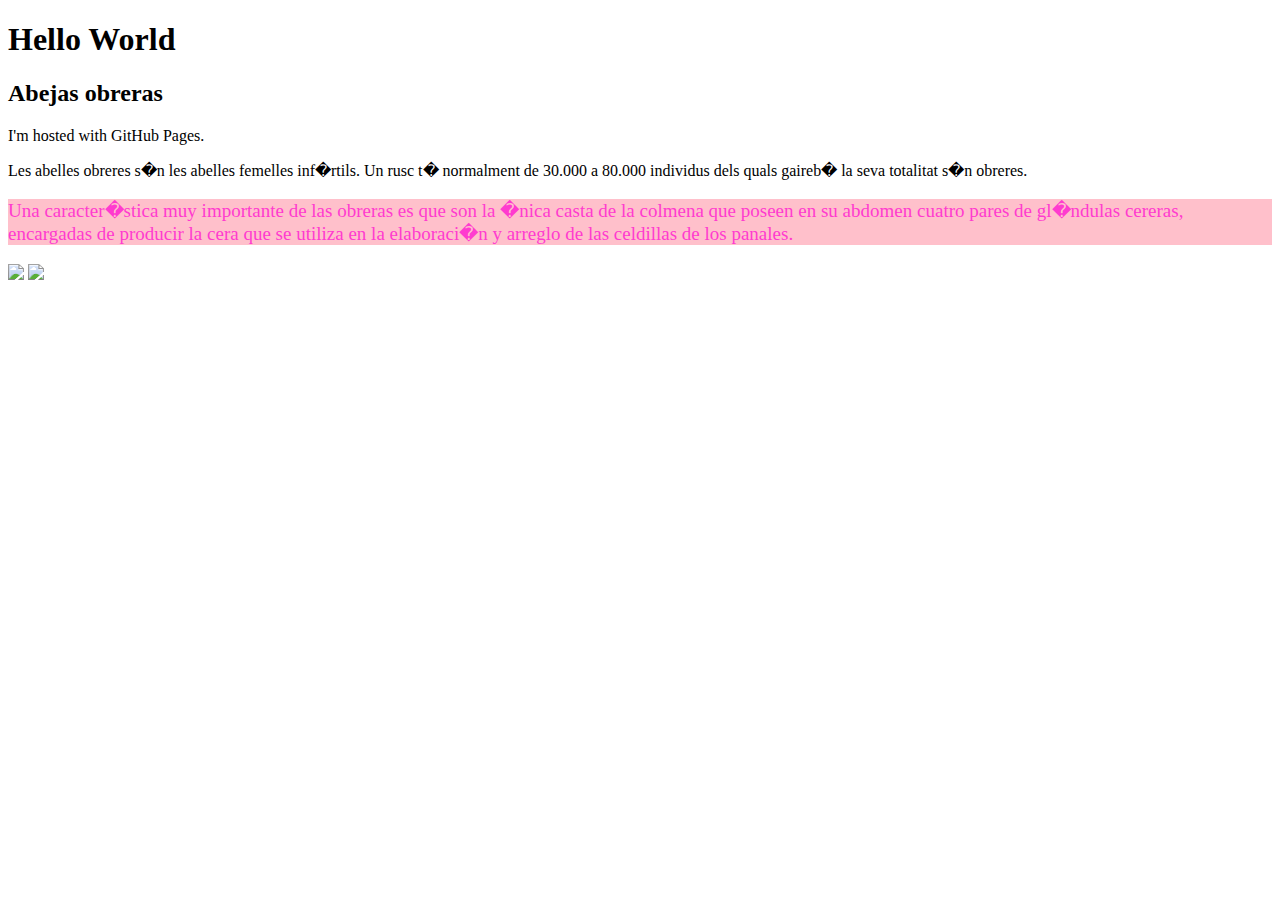
==== index.html @ 66811f97 "Update index.html" ====
<!DOCTYPE html>
<html>
<head>
	<title>Repositorio de Juliana Carambia</title>
</head>
<body>
<h1>Hello World</h1>
<h2>Abejas obreras</h2>
<p>I'm hosted with GitHub Pages.</p>
<p>Les abelles obreres s�n les abelles femelles inf�rtils. Un rusc t� normalment de 30.000 a 80.000 individus dels quals gaireb� la seva totalitat s�n obreres.</p>
<p style="font-size: 19px; font-family: Lato; color: #FF3BCF; background-color: pink;"> Una caracter�stica muy importante de las obreras es que son la �nica casta de la colmena que poseen en su abdomen cuatro pares de gl�ndulas cereras, encargadas de producir la cera que se utiliza en la elaboraci�n y arreglo de las celdillas de los panales.</p>
<img src=https://rcdn.rolloid.net/uploads/2016/08/Las-21-Fotografias-mas-adorables-de-Perros-salchicha-que-hayas-visto-nunca-banner-696x364.jpg/>
<img src=https://rcdn.rolloid.net/uploads/2016/08/las-21-fotografias-mas-adorables-de-perros-salchicha-que-hayas-visto-nunca_1472052397.jpg/>
</body>
</html>
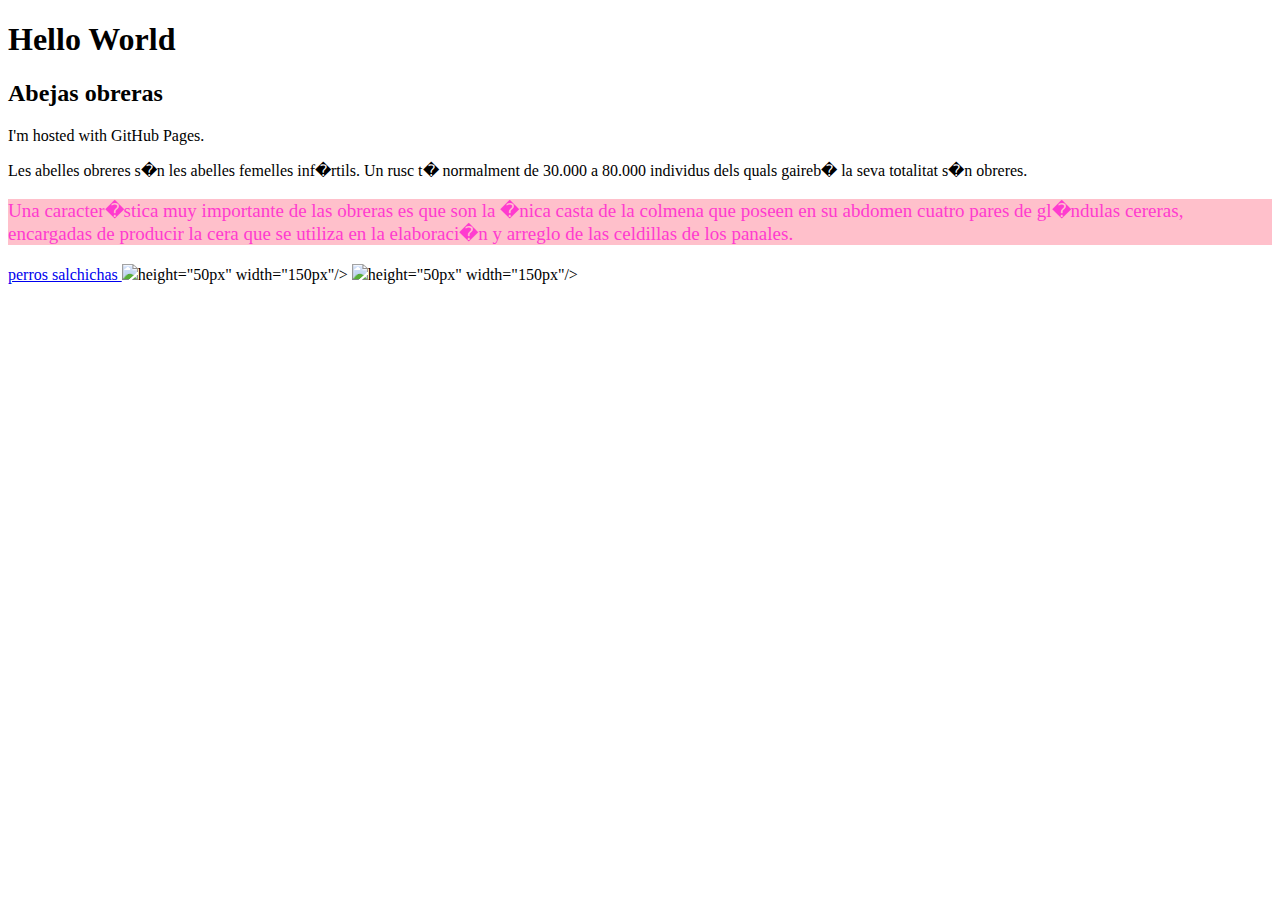
==== commit b62b711b: "Update index.html" ====
--- a/index.html
+++ b/index.html
@@ -9,7 +9,8 @@
 <p>I'm hosted with GitHub Pages.</p>
 <p>Les abelles obreres s�n les abelles femelles inf�rtils. Un rusc t� normalment de 30.000 a 80.000 individus dels quals gaireb� la seva totalitat s�n obreres.</p>
 <p style="font-size: 19px; font-family: Lato; color: #FF3BCF; background-color: pink;"> Una caracter�stica muy importante de las obreras es que son la �nica casta de la colmena que poseen en su abdomen cuatro pares de gl�ndulas cereras, encargadas de producir la cera que se utiliza en la elaboraci�n y arreglo de las celdillas de los panales.</p>
-<img src=https://rcdn.rolloid.net/uploads/2016/08/Las-21-Fotografias-mas-adorables-de-Perros-salchicha-que-hayas-visto-nunca-banner-696x364.jpg/>
-<img src=https://rcdn.rolloid.net/uploads/2016/08/las-21-fotografias-mas-adorables-de-perros-salchicha-que-hayas-visto-nunca_1472052397.jpg/>
+<a href=https://rolloid.net/las-21-fotografias-mas-adorables-perros-salchicha-hayas-visto-nunca-2/> perros salchichas </a>
+<img src=perrito bus.jpg/>height="50px" width="150px"/>
+<img src=perrito pancho.jpg/>height="50px" width="150px"/>
 </body>
 </html>                                                                                             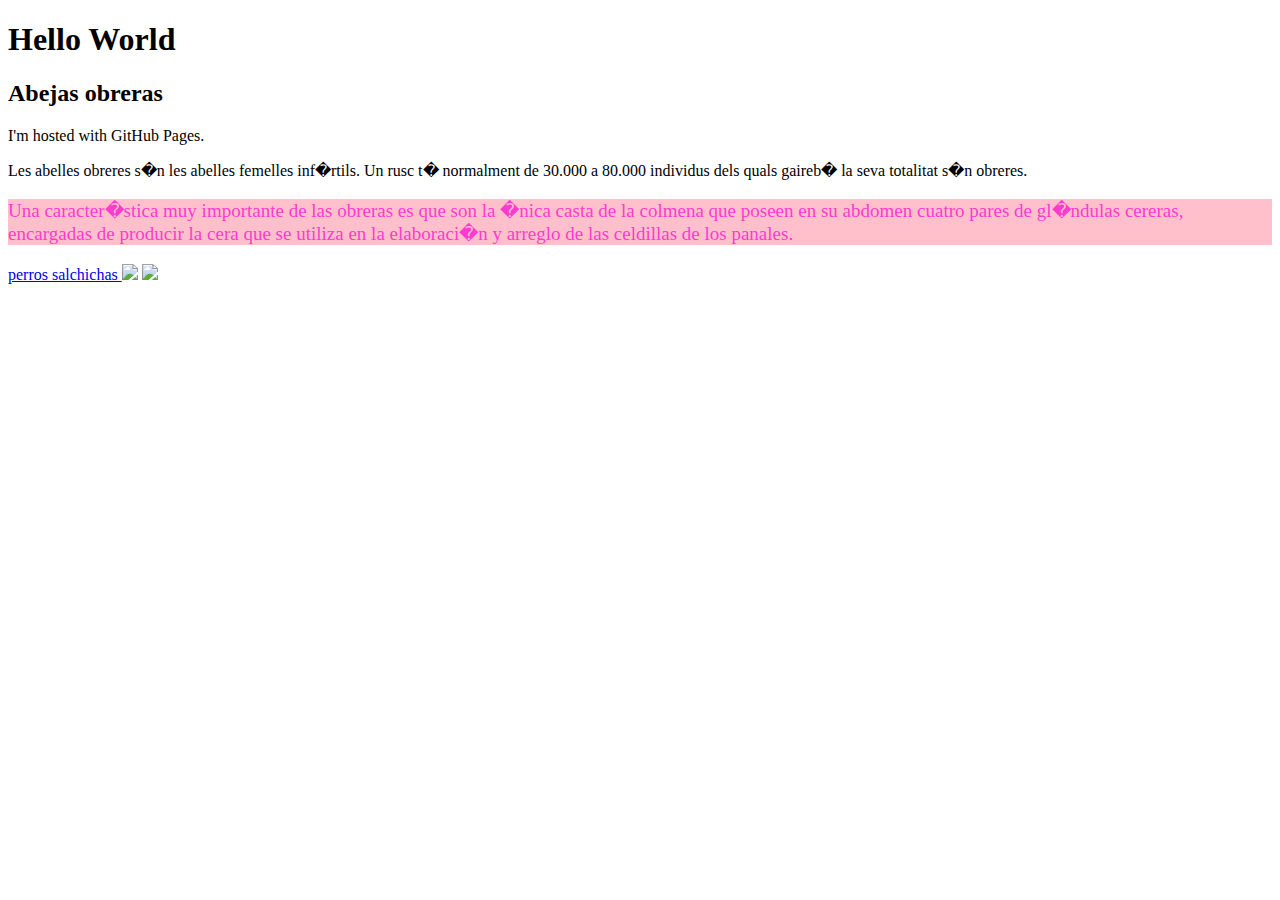
==== commit 833a4747: "Update index.html" ====
--- a/index.html
+++ b/index.html
@@ -10,7 +10,7 @@
 <p>Les abelles obreres s�n les abelles femelles inf�rtils. Un rusc t� normalment de 30.000 a 80.000 individus dels quals gaireb� la seva totalitat s�n obreres.</p>
 <p style="font-size: 19px; font-family: Lato; color: #FF3BCF; background-color: pink;"> Una caracter�stica muy importante de las obreras es que son la �nica casta de la colmena que poseen en su abdomen cuatro pares de gl�ndulas cereras, encargadas de producir la cera que se utiliza en la elaboraci�n y arreglo de las celdillas de los panales.</p>
 <a href=https://rolloid.net/las-21-fotografias-mas-adorables-perros-salchicha-hayas-visto-nunca-2/> perros salchichas </a>
-<img src=perrito bus.jpg/>height="50px" width="150px"/>
-<img src=perrito pancho.jpg/>height="50px" width="150px"/>
+<img src="perrito bus.jpg"/>
+<img src="perrito pancho.jpg"/>
 </body>
 </html>                                                                                             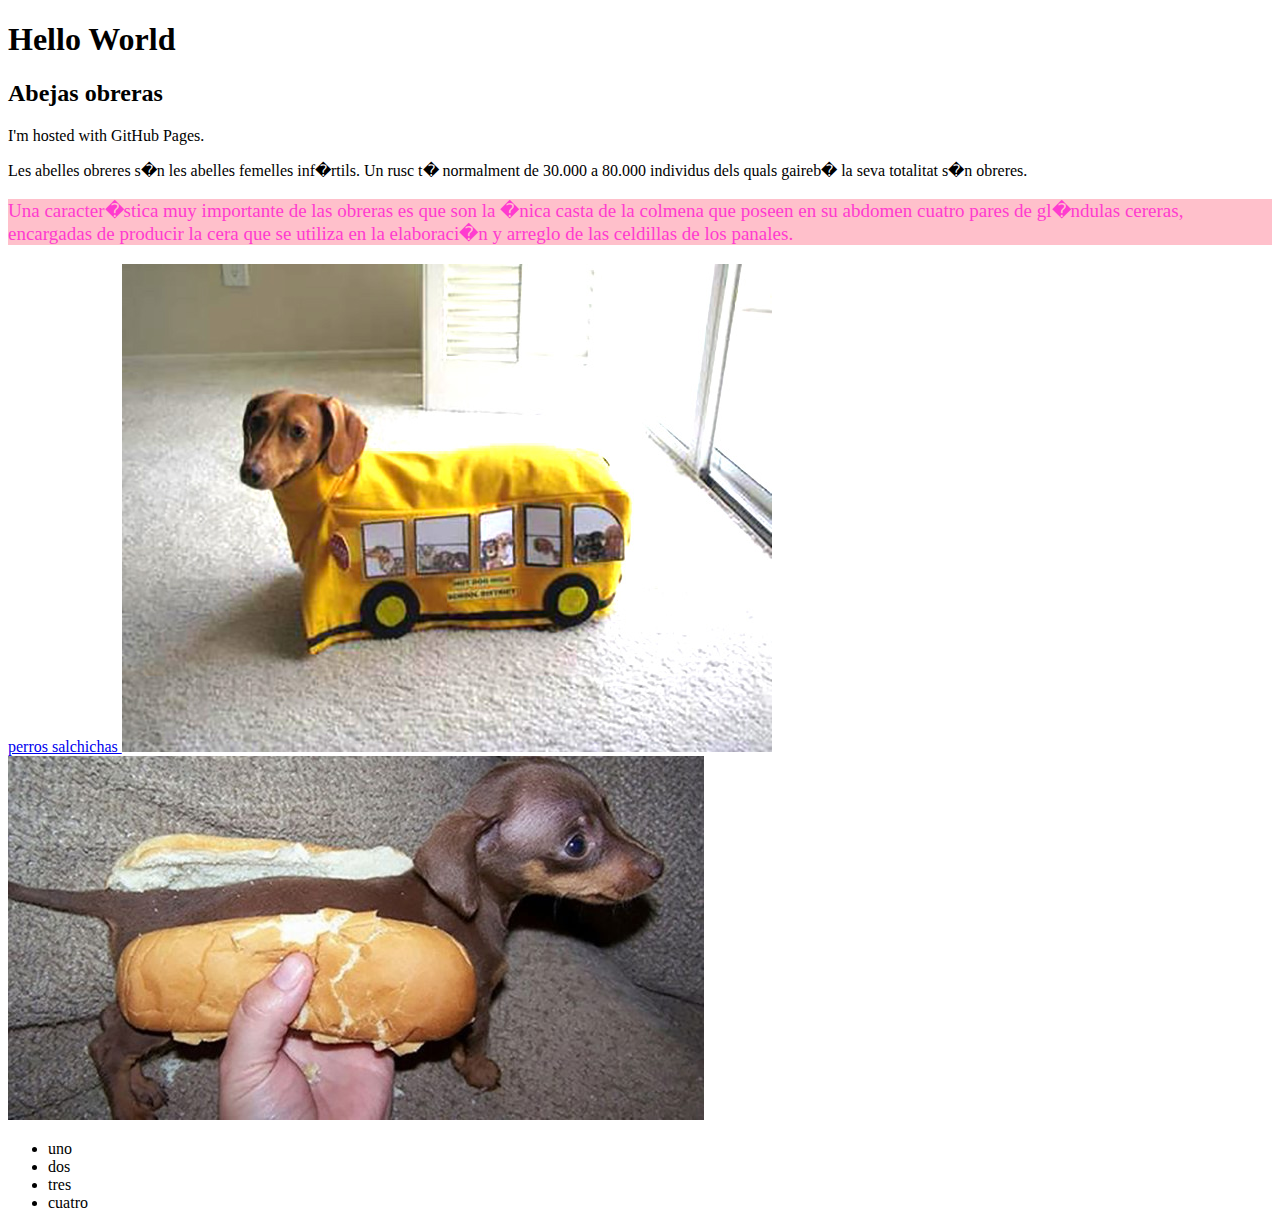
==== commit 282c1adc: "Update index.html" ====
--- a/index.html
+++ b/index.html
@@ -12,5 +12,13 @@
 <a href=https://rolloid.net/las-21-fotografias-mas-adorables-perros-salchicha-hayas-visto-nunca-2/> perros salchichas </a>
 <img src="perrito bus.jpg"/>
 <img src="perrito pancho.jpg"/>
+<ul>
+
+<li> uno</li>
+<li> dos </li>
+<li> tres </li>
+<li> cuatro </li>
+
+</ul>
 </body>
 </html>                                                                                             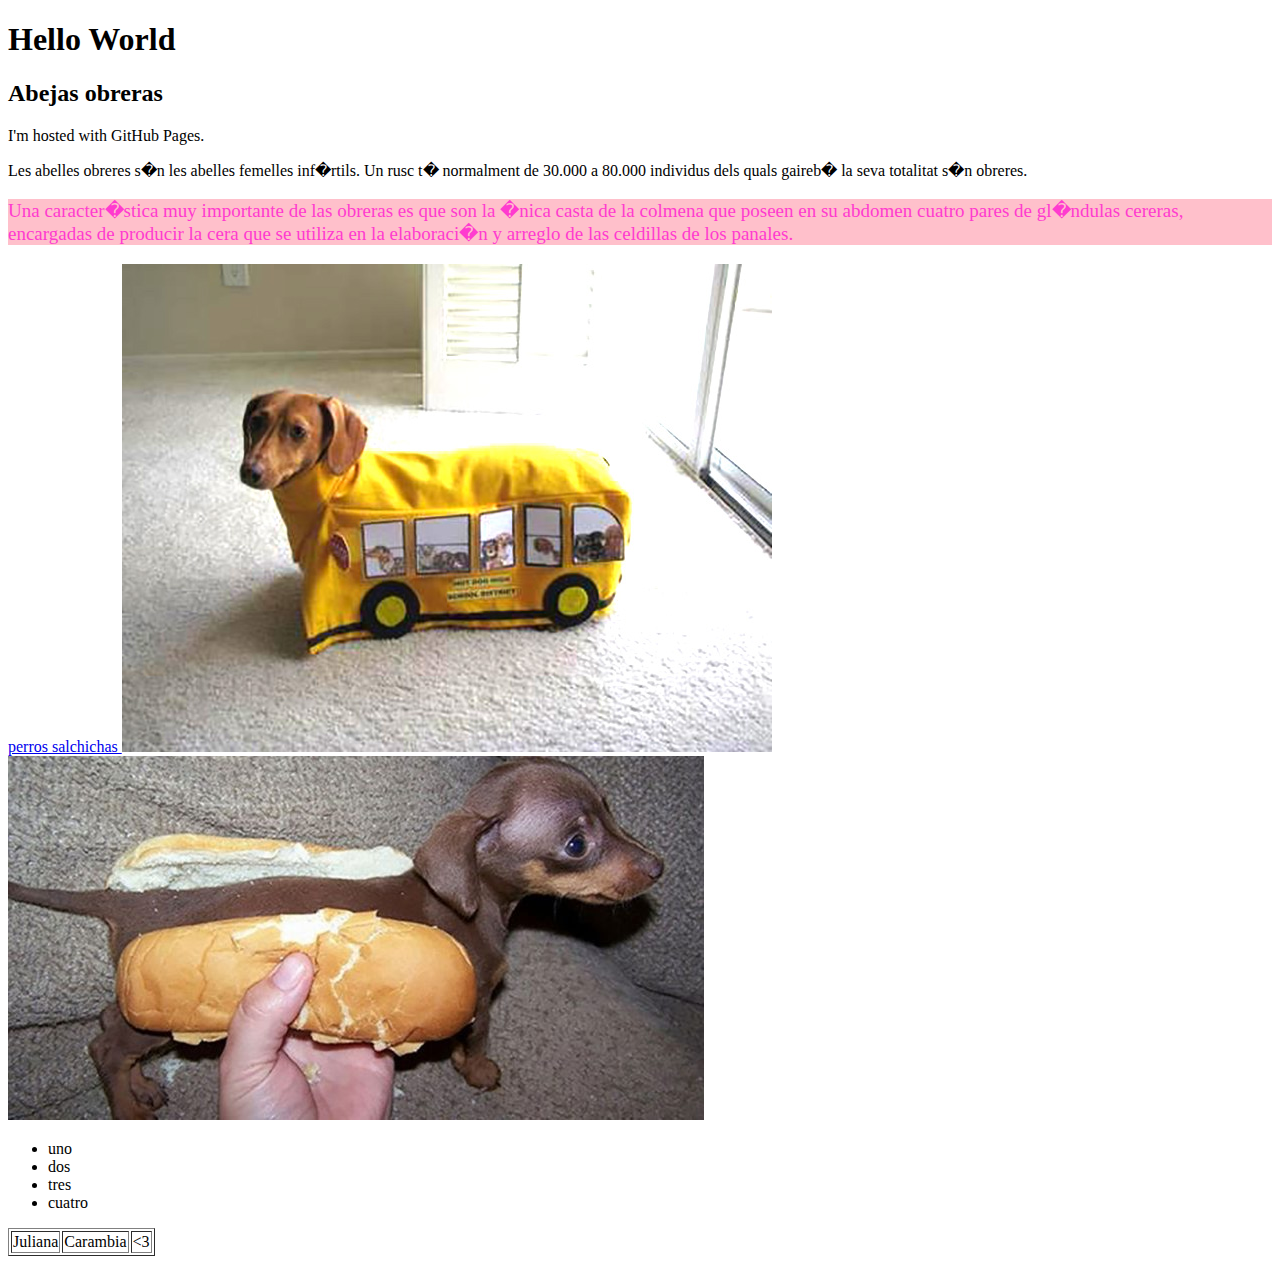
==== commit b32a1ab4: "Update index.html" ====
--- a/index.html
+++ b/index.html
@@ -10,8 +10,11 @@
 <p>Les abelles obreres s�n les abelles femelles inf�rtils. Un rusc t� normalment de 30.000 a 80.000 individus dels quals gaireb� la seva totalitat s�n obreres.</p>
 <p style="font-size: 19px; font-family: Lato; color: #FF3BCF; background-color: pink;"> Una caracter�stica muy importante de las obreras es que son la �nica casta de la colmena que poseen en su abdomen cuatro pares de gl�ndulas cereras, encargadas de producir la cera que se utiliza en la elaboraci�n y arreglo de las celdillas de los panales.</p>
 <a href=https://rolloid.net/las-21-fotografias-mas-adorables-perros-salchicha-hayas-visto-nunca-2/> perros salchichas </a>
+
 <img src="perrito bus.jpg"/>
 <img src="perrito pancho.jpg"/>
+
+
 <ul>
 
 <li> uno</li>
@@ -20,5 +23,13 @@
 <li> cuatro </li>
 
 </ul>
+
+<table border="1px"> 
+  <tr> 
+    <td> 	Juliana </td>
+    <td> Carambia </td>
+    <td> <3 </td>
+  </tr>
+</table>
 </body>
 </html>                                                                                             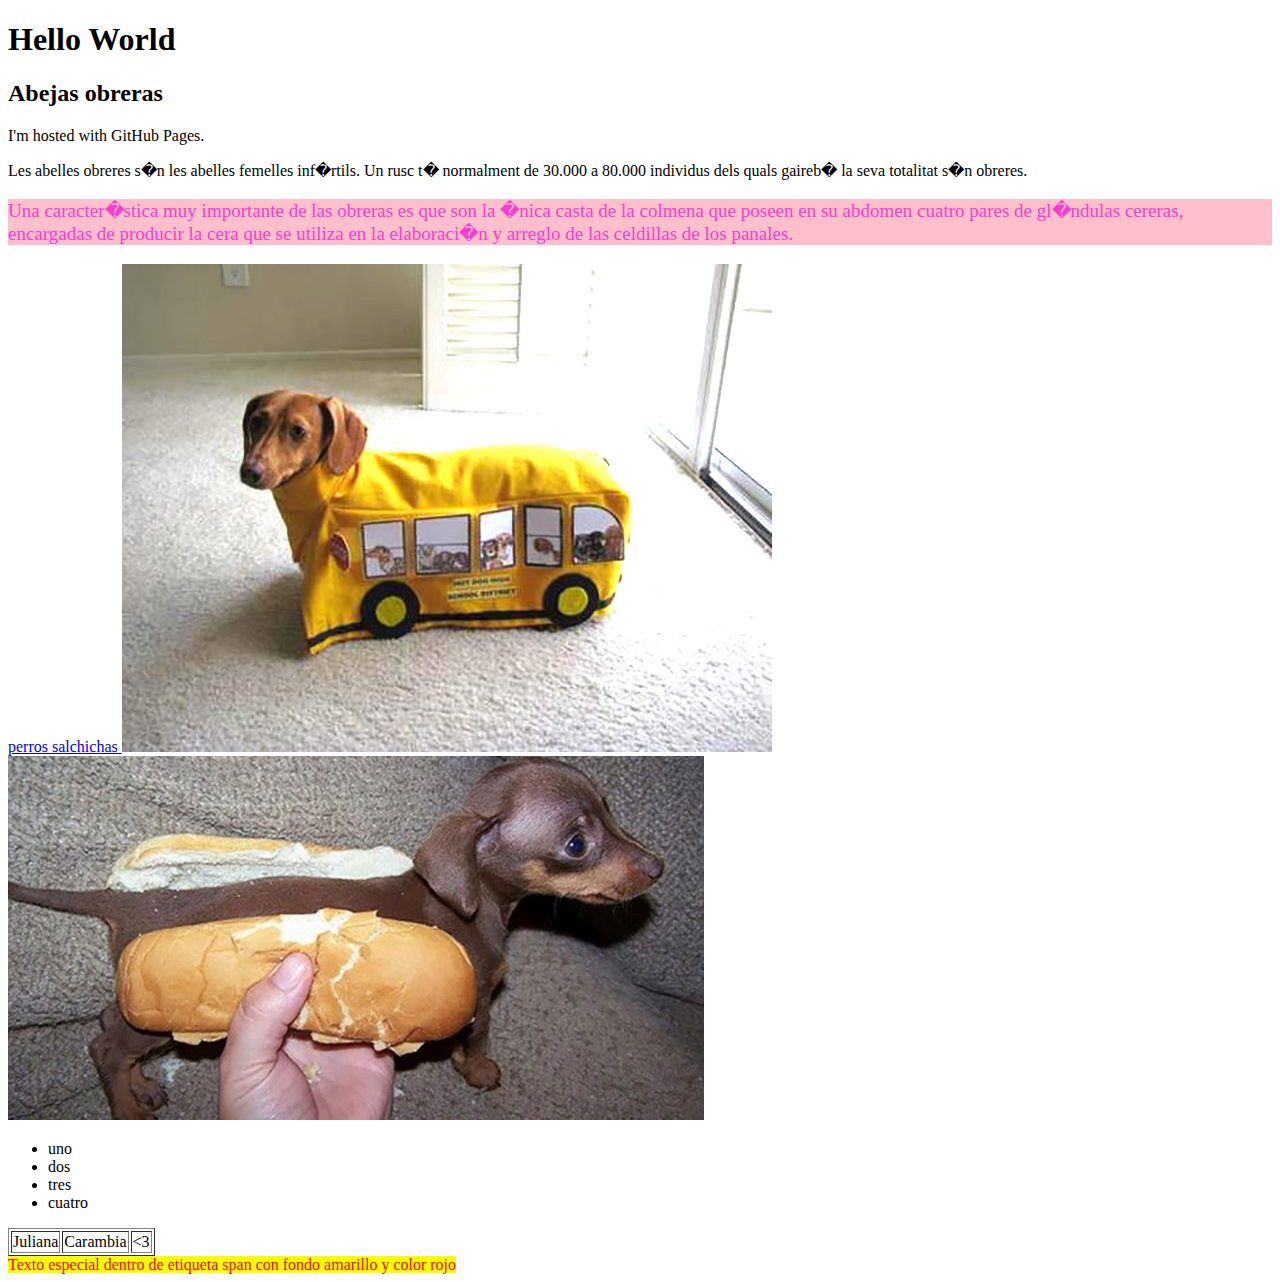
==== commit e38d91e7: "Update index.html" ====
--- a/index.html
+++ b/index.html
@@ -31,5 +31,7 @@
     <td> <3 </td>
   </tr>
 </table>
+
+<span style="background: yellow; color: red;">Texto especial dentro de etiqueta span con fondo amarillo y color rojo</span>
 </body>
 </html>                                                                                             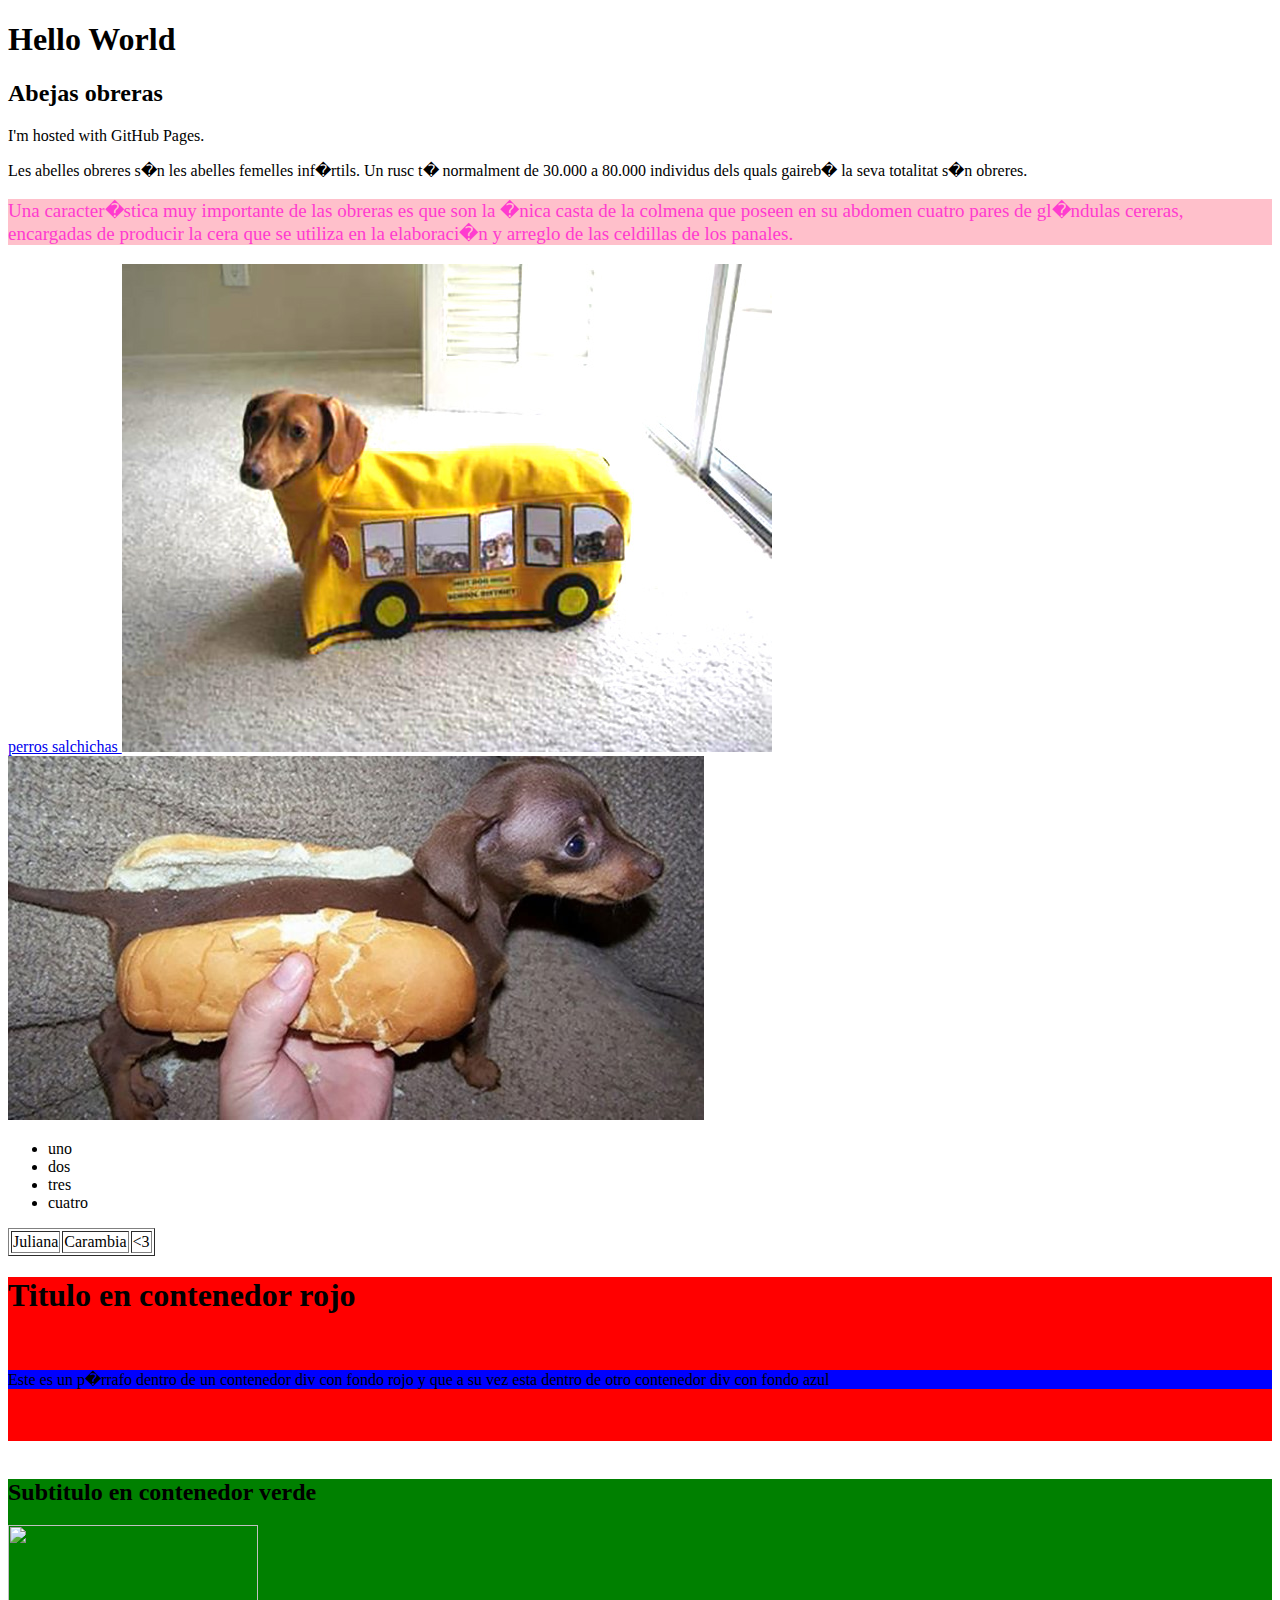
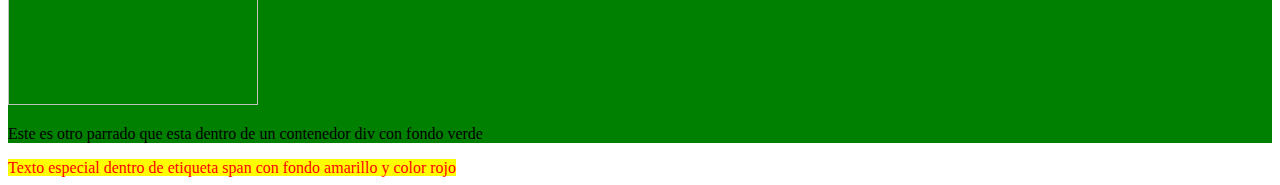
==== commit 6027d06c: "Update index.html" ====
--- a/index.html
+++ b/index.html
@@ -31,7 +31,22 @@
     <td> <3 </td>
   </tr>
 </table>
+<div id="rojo" style="background-color: red;">
+  
+<h1> Titulo en contenedor rojo</h1><br>
+  
+<div id="azul" style="background-color: blue;">
+<p> Este es un p�rrafo dentro de un contenedor div con fondo rojo y que a su vez esta dentro de otro contenedor div con fondo azul</p>
+</div>
+  
+  <br><br>
 
+</div><br>
+
+<div id="verde" style="background-color: green;">
+<h2> Subtitulo en contenedor verde</h2>
+<img src="gatito.jpg" width="250px" height="180px"/>
+<p> Este es otro parrado que esta dentro de un contenedor  div con fondo verde</p></div>
 <span style="background: yellow; color: red;">Texto especial dentro de etiqueta span con fondo amarillo y color rojo</span>
 </body>
 </html>                                                                                             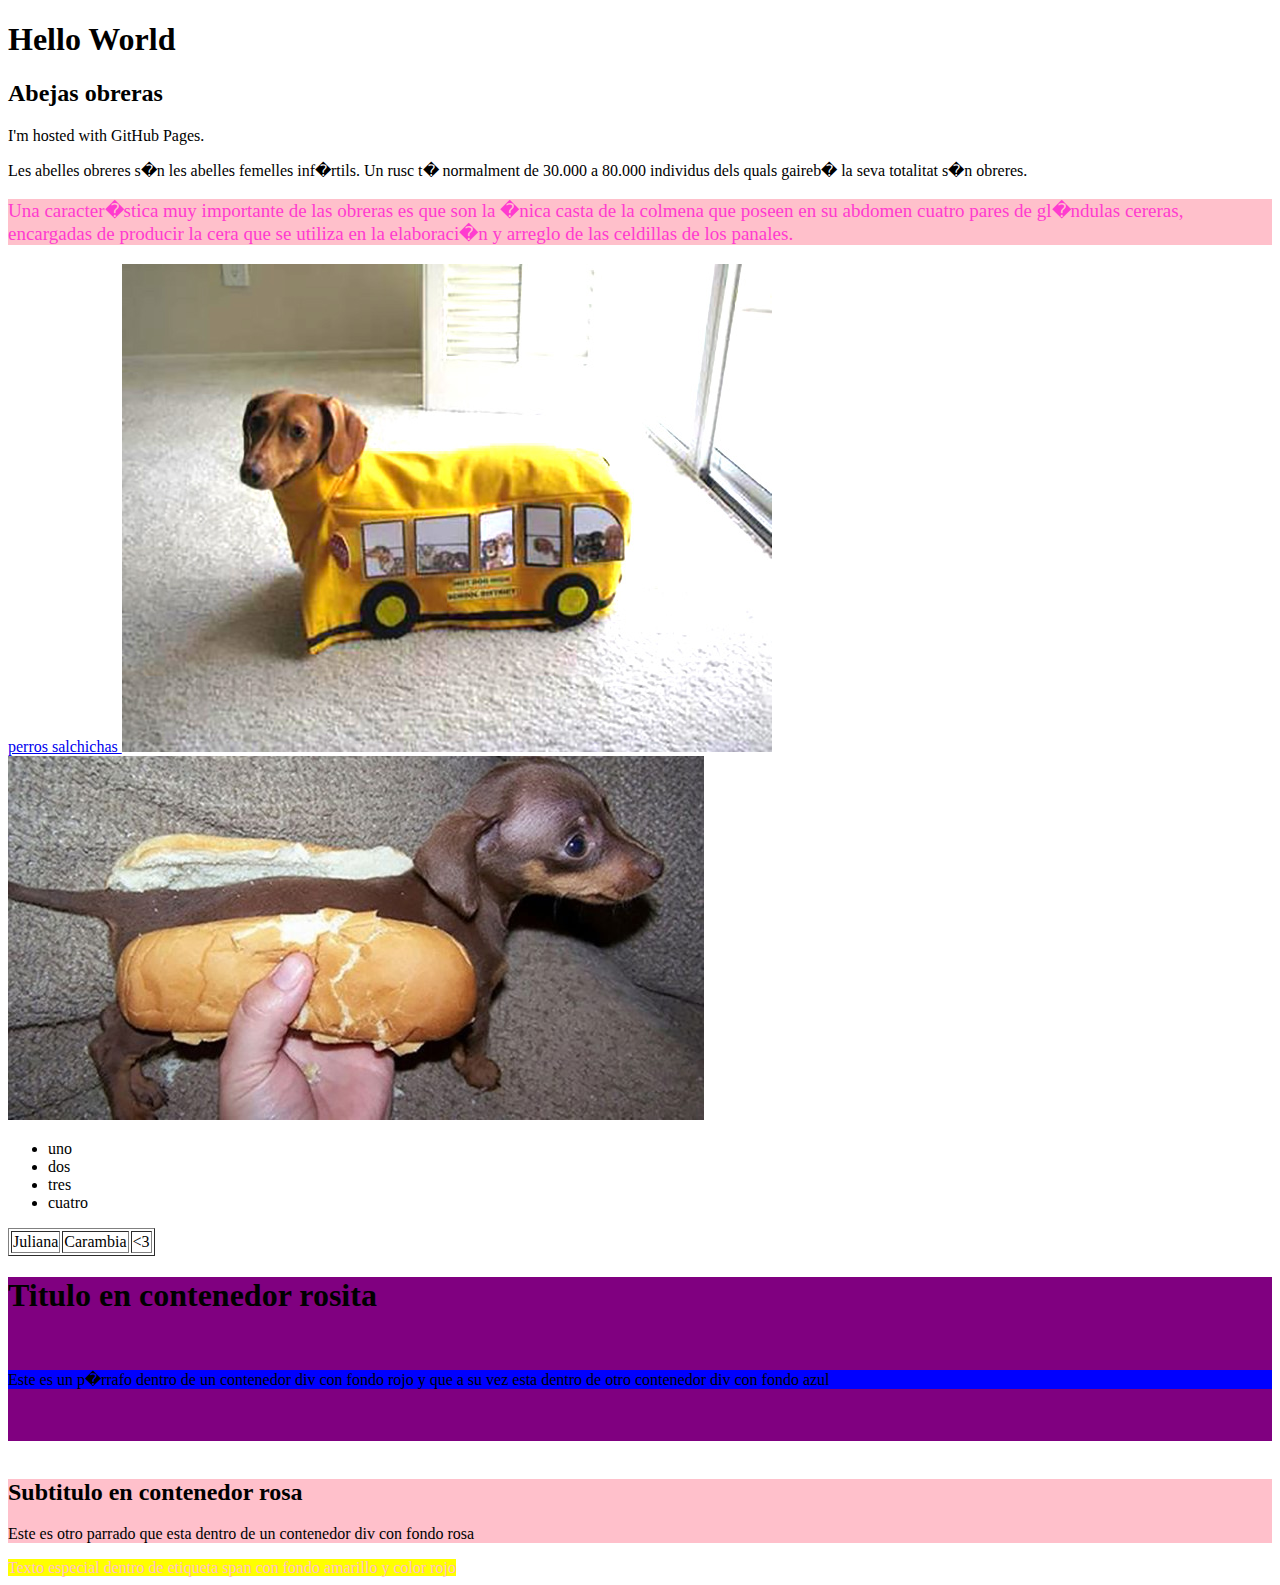
==== commit bd473161: "Update index.html" ====
--- a/index.html
+++ b/index.html
@@ -31,9 +31,9 @@
     <td> <3 </td>
   </tr>
 </table>
-<div id="rojo" style="background-color: red;">
+<div id="rosita" style="background-color: purple;">
   
-<h1> Titulo en contenedor rojo</h1><br>
+<h1> Titulo en contenedor rosita</h1><br>
   
 <div id="azul" style="background-color: blue;">
 <p> Este es un p�rrafo dentro de un contenedor div con fondo rojo y que a su vez esta dentro de otro contenedor div con fondo azul</p>
@@ -43,10 +43,9 @@
 
 </div><br>
 
-<div id="verde" style="background-color: green;">
-<h2> Subtitulo en contenedor verde</h2>
-<img src="gatito.jpg" width="250px" height="180px"/>
-<p> Este es otro parrado que esta dentro de un contenedor  div con fondo verde</p></div>
-<span style="background: yellow; color: red;">Texto especial dentro de etiqueta span con fondo amarillo y color rojo</span>
+<div id="rosa" style="background-color: pink;">
+<h2> Subtitulo en contenedor rosa</h2>
+<p> Este es otro parrado que esta dentro de un contenedor  div con fondo rosa</p></div>
+<span style="background: yellow; color: pink;">Texto especial dentro de etiqueta span con fondo amarillo y color rojo</span>
 </body>
 </html>                                                                                             